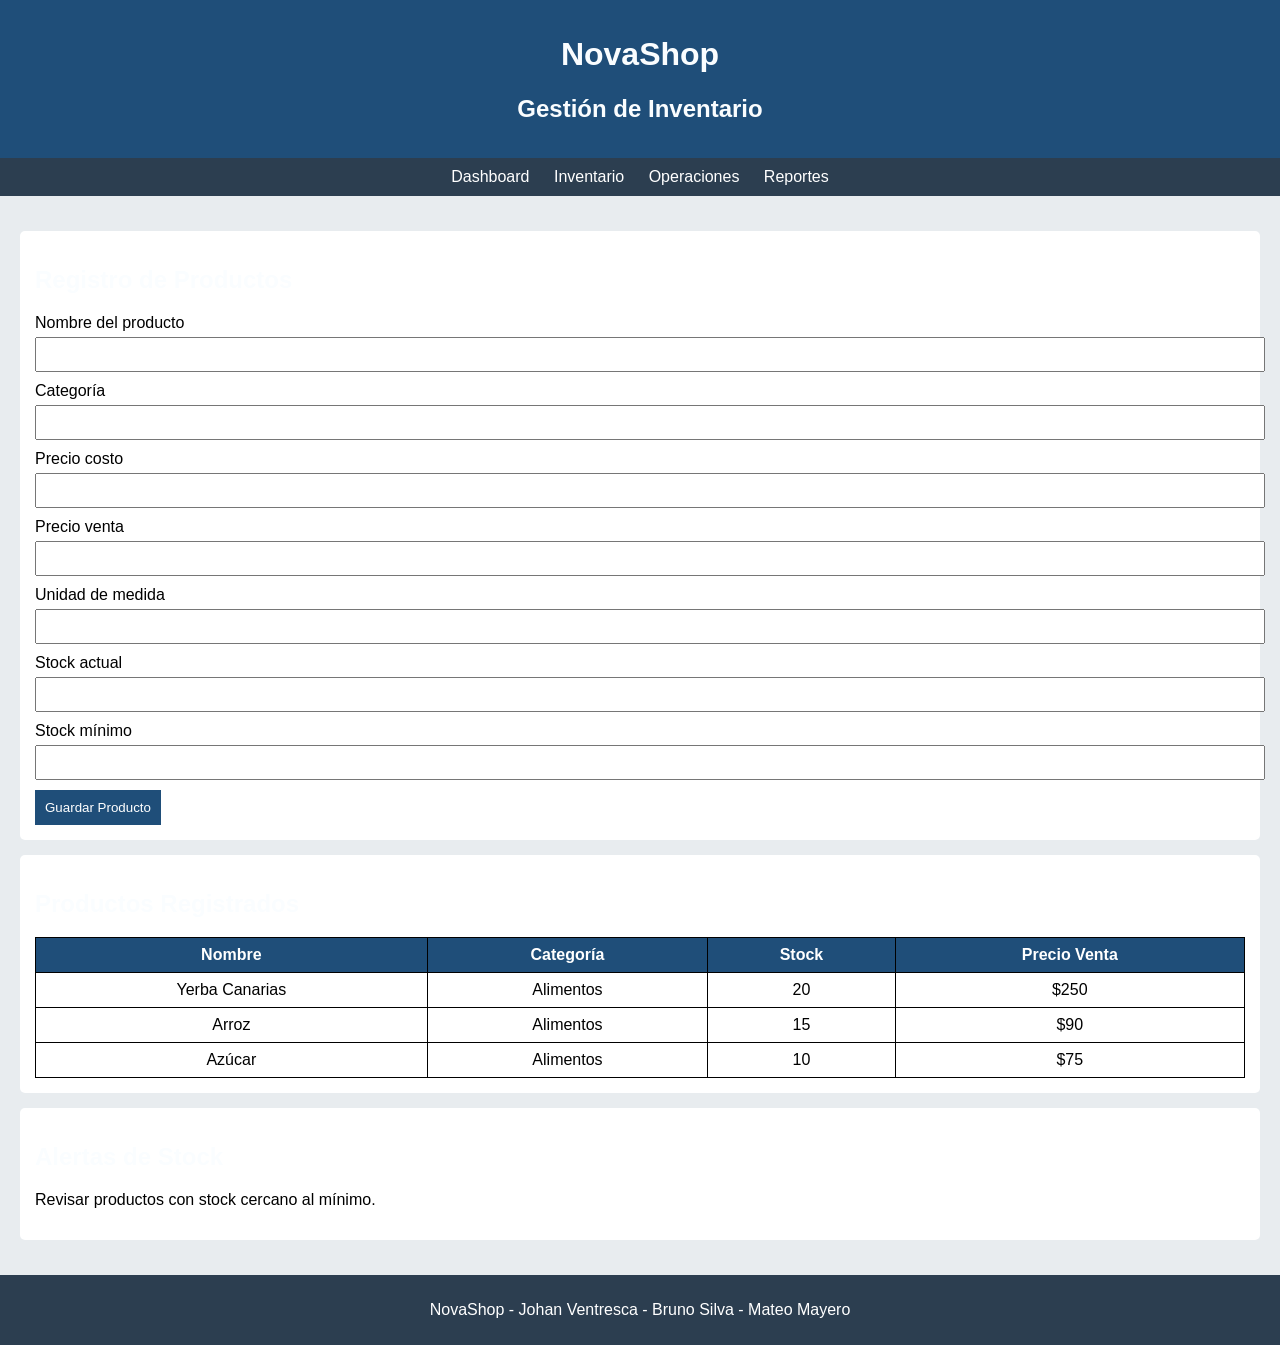
==== novashop/Inventario.html @ 08835199 "todo el codigo hasta el momento au faltan muchas cosas pero los primeros en especial el frmaework de" ====
<!DOCTYPE html>
<html lang="es">
<head>
    <meta charset="UTF-8">
    <title>Inventario - NovaShop</title>
    <link rel="stylesheet" href="estilos.css">
</head>
<body>

<header>
    <h1>NovaShop</h1>
    <h2>Gestión de Inventario</h2>
</header>

<nav>
    <a href="dashboard.html">Dashboard</a>
    <a href="inventario.html">Inventario</a>
    <a href="operaciones.html">Operaciones</a>
    <a href="reportes.html">Reportes</a>
</nav>

<main>

<section>

<h2>Registro de Productos</h2>

<form id="productoForm">

<label>Nombre del producto</label>
<input type="text" id="nombre">

<label>Categoría</label>
<input type="text" id="categoria">

<label>Precio costo</label>
<input type="number" id="precioCosto">

<label>Precio venta</label>
<input type="number" id="precioVenta">

<label>Unidad de medida</label>
<input type="text" id="unidad">

<label>Stock actual</label>
<input type="number" id="stockActual">

<label>Stock mínimo</label>
<input type="number" id="stockMinimo">

<button type="submit">Guardar Producto</button>

</form>

</section>

<section>

<h2>Productos Registrados</h2>

<table>

<thead>
<tr>
<th>Nombre</th>
<th>Categoría</th>
<th>Stock</th>
<th>Precio Venta</th>
</tr>
</thead>

<tbody id="tablaProductos">

</tbody>

</table>

</section>

<section>

<h2>Alertas de Stock</h2>

<p>Revisar productos con stock cercano al mínimo.</p>

</section>

</main>

<footer>
<p>NovaShop - Johan Ventresca - Bruno Silva - Mateo Mayero</p>
</footer>

<script src="app.js"></script>

</body>
</html>
---- novashop/estilos.css ----
body{
    margin: 0;
    font-family: Arial, sans-serif;
    background-color: #e8ecef;
}

header{
    background-color: #1f4e79;
    color: white;
    text-align: center;
    padding: 15px;
}

nav{
    background-color: #2c3e50;
    text-align: center;
    padding: 10px;
}

nav a{
    color: white;
    text-decoration: none;
    margin: 10px;
}

nav a:hover{
    color: #f1c40f;
}

main{
    padding: 20px;
}

section{
    background-color: white;
    padding: 15px;
    margin: 15px auto;
    border-radius: 5px;
}

h1,h2,h3{
    color: #fafdff;
}

input, select{
    width: 100%;
    padding: 8px;
    margin-top: 5px;
    margin-bottom: 10px;
}

button{
    background-color: #1f4e79;
    color: white;
    border: none;
    padding: 10px;
    cursor: pointer;
}

button:hover{
    background-color: #163b5c;
}

table{
    width: 100%;
    border-collapse: collapse;
}

table, th, td{
    border: 1px solid black;
}

th{
    background-color: #1f4e79;
    color: white;
}

th, td{
    padding: 8px;
    text-align: center;
}

footer{
    text-align: center;
    background-color: #2c3e50;
    color: white;
    padding: 10px;
}

.Cards{
    display: flex;
    flex-wrap: wrap;
    gap: 15px;
}

.card{
    background-color: white;
    padding: 15px;
    flex: 1;
    min-width: 180px;
    text-align: center;
}

@media (max-width:768px){
    .Cards{
        flex-direction: column;
    }
}
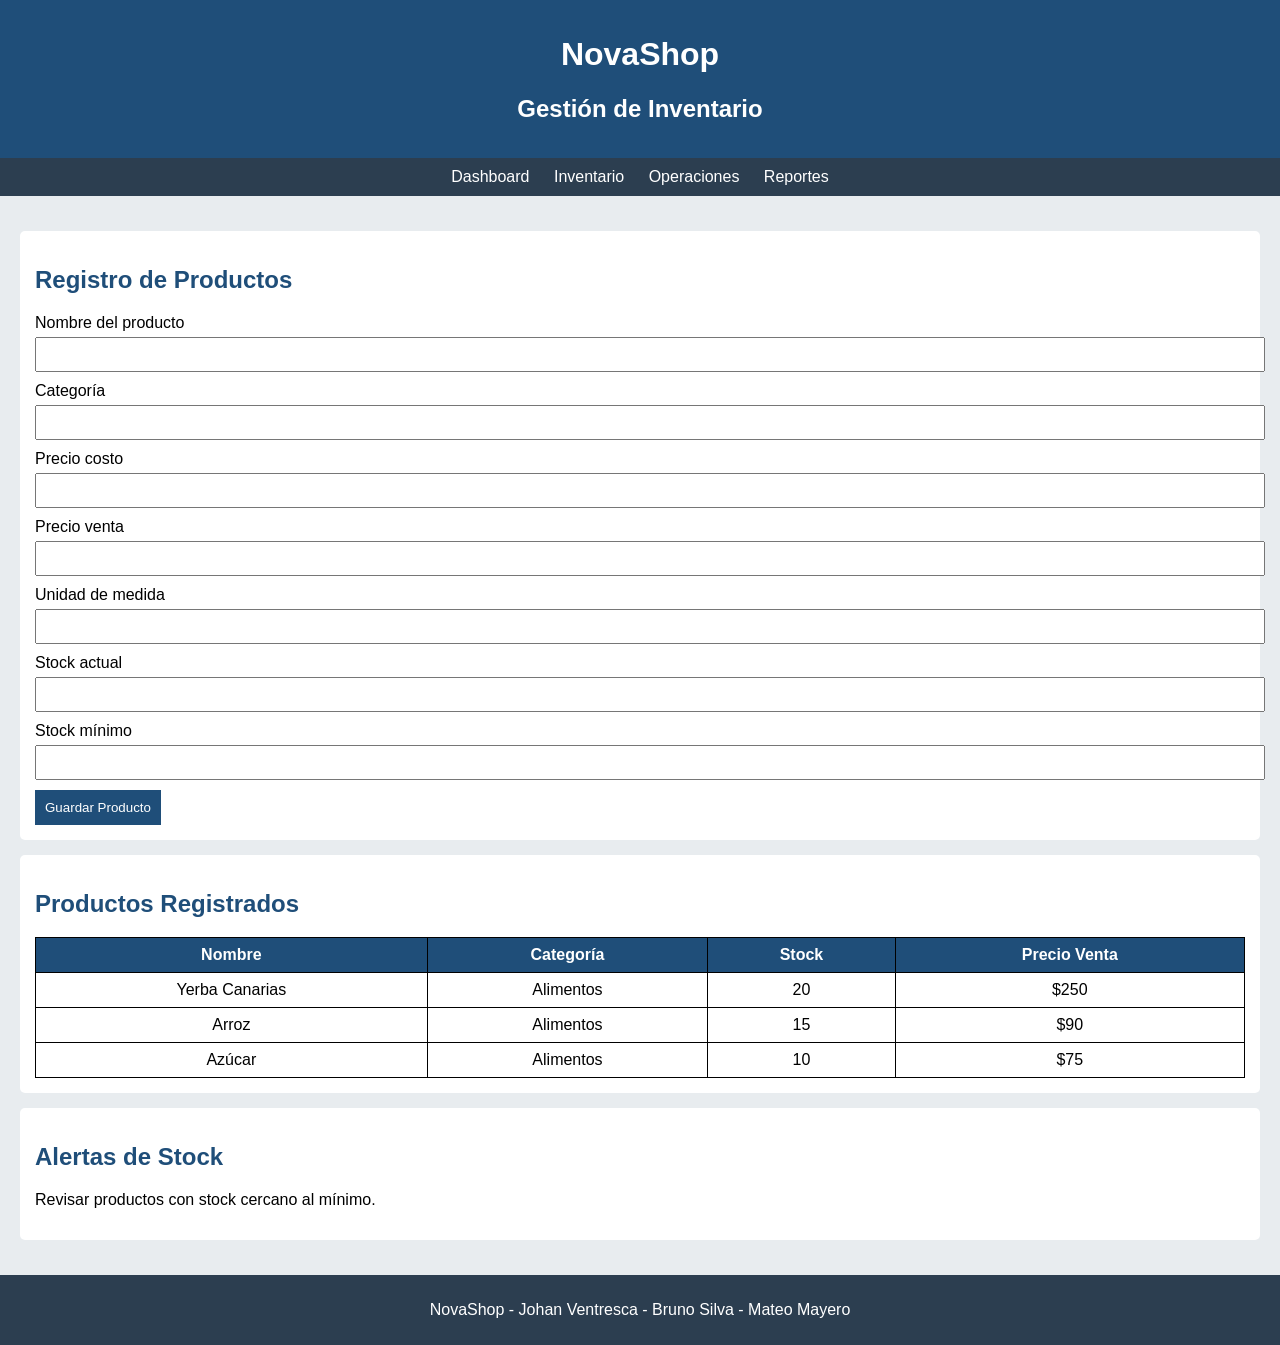
==== commit 4b56b004: "stockflow casi hecho errores notables el stockflow esta casi hecho lo que pasa sin los errores, 2 , " ====
--- a/novashop/Inventario.html
+++ b/novashop/Inventario.html
@@ -3,7 +3,7 @@
 <head>
     <meta charset="UTF-8">
     <title>Inventario - NovaShop</title>
-    <link rel="stylesheet" href="estilos.css">
+<link rel="stylesheet" href="estilos.css?v=4.0">
 </head>
 <body>
 
@@ -13,9 +13,9 @@
 </header>
 
 <nav>
-    <a href="dashboard.html">Dashboard</a>
+    <a href="dashboard.php">Dashboard</a>
     <a href="inventario.html">Inventario</a>
-    <a href="operaciones.html">Operaciones</a>
+    <a href="operaciones.php">Operaciones</a>
     <a href="reportes.html">Reportes</a>
 </nav>
 
--- a/novashop/estilos.css
+++ b/novashop/estilos.css
@@ -38,8 +38,14 @@
     border-radius: 5px;
 }
 
-h1,h2,h3{
-    color: #fafdff;
+header h1, header h2, header h3, header p {
+    color: #ffffff !important;
+}
+
+main h1, main h2, main h3,
+section h1, section h2, section h3,
+.card h3, h1, h2, h3 {
+    color: #1f4e79;
 }
 
 input, select{
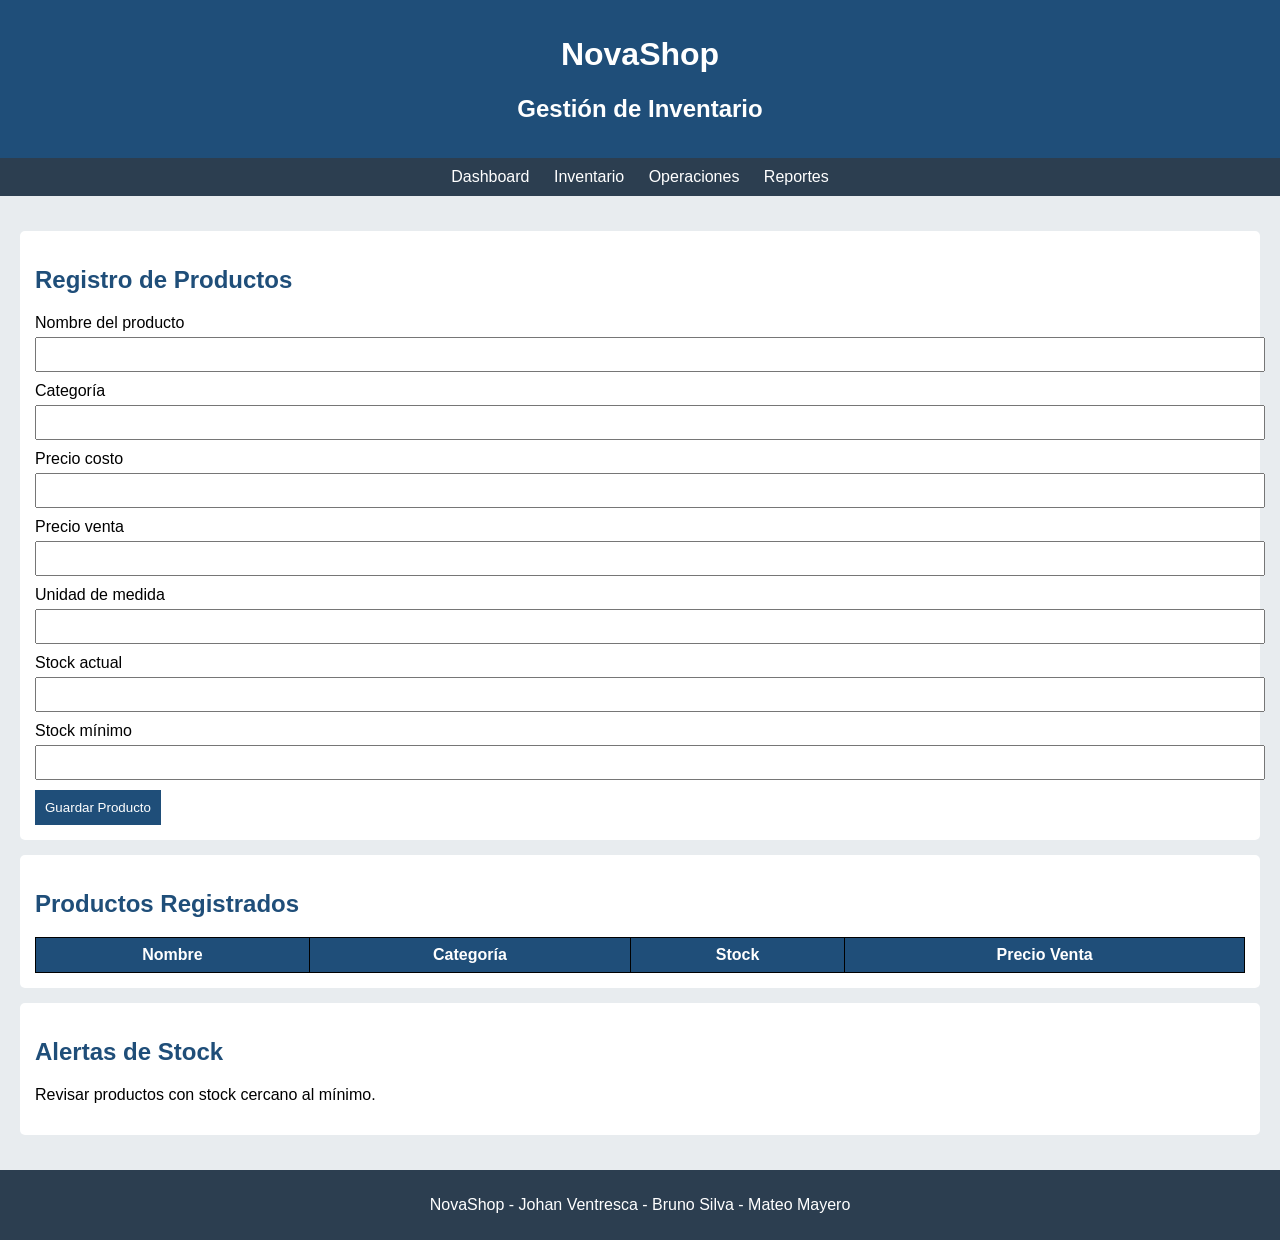
==== commit 0e52c9be: "Add files via upload" ====
--- a/novashop/Inventario.html
+++ b/novashop/Inventario.html
@@ -1,7 +1,8 @@
 <!DOCTYPE html>
 <html lang="es">
 <head>
-    <meta charset="UTF-8">
+    <meta charset="UTF-8">
+    <meta name="viewport" content="width=device-width, initial-scale=1.0">
     <title>Inventario - NovaShop</title>
 <link rel="stylesheet" href="estilos.css?v=4.0">
 </head>
@@ -91,7 +92,7 @@
 <p>NovaShop - Johan Ventresca - Bruno Silva - Mateo Mayero</p>
 </footer>
 
-<script src="app.js"></script>
+<script src="app.js?v=2.0"></script>
 
 </body>
 </html>
